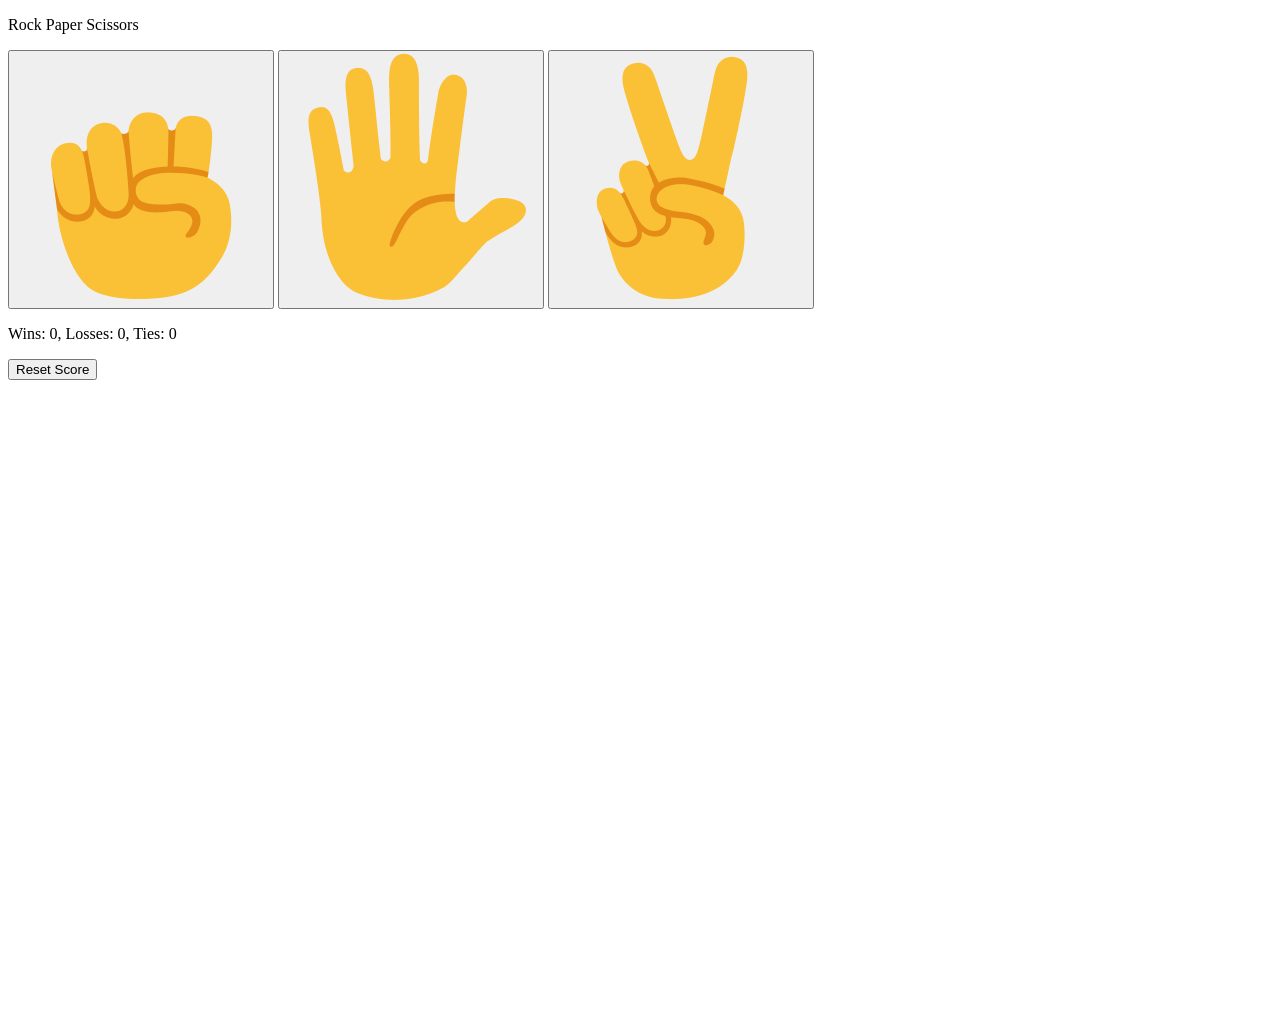
==== index.html @ 7a7c1f63 "Rename 090-rockpaperscissors copy final.html to index.html" ====
<!DOCTYPE html>
<html lang="en">
<head>
  <link rel="stylesheet" href="styles/rock-paper-scissors.css">
<style>

</style>

  <title>Rock-Paper-Scissors</title>

</head>

<body style="height: 1000px;">

  <p class="game">Rock Paper Scissors</p>

  <button class="buttonimg"
   onclick="
   playGame('rock');
    
  "><img src="projectelements/rock-emoji.png"> </button>


  <button class="buttonimg"
    onclick="
    playGame('paper')

  "><img src="projectelements/paper-emoji.png"></button>


  <button class="buttonimg"
    onclick="
    playGame('scissors'); 

  "><img src="projectelements/scissors-emoji.png"></button>



  <p class="js-result"></p>

  <p class="js-moves" ></p>

  <p class="js-score"></p>


  <script>

    
    const score = JSON.parse(localStorage.getItem('score')) || {
      wins: 0,
      losses: 0,
      ties: 0 
    };

      updateScore();


    function playGame(playerMove) {
      const computerMove = pickcomputerMove();
      
      let result = '';

      if (playerMove === 'scissors') {

          if (computerMove === 'rock') 
            {result = 'You lose.'}
          else if (computerMove === 'paper') 
            {result = 'You win.'}
          else if (computerMove === 'scissors') 
            {result = 'Tie.'}


      } else if (playerMove === 'paper')  {

          if (computerMove === 'rock') 
            {result = 'You win.'}
          else if (computerMove === 'paper') 
            {result = 'Tie.'}
          else if (computerMove === 'scissors') 
            {result = 'You lose.'}


        } else if (playerMove === 'rock') {
          if (computerMove === 'rock') 
            {result ='Tie.'}
          else if (computerMove === 'paper') 
            {result = 'You lose.'}
          else if (computerMove === 'scissors') 
            {result = 'You win.'}



        }  if (result === 'You win.') {
          score.wins += 1;
        }  else if (result === 'You lose.') {
          score.losses += 1;
        }  else if (result === 'Tie.') {
          score.ties += 1;
        }

        updateScore();

        localStorage.setItem('score', JSON.stringify(score));

        document.querySelector('.js-result').innerHTML = result;

        document.querySelector('.js-moves').innerHTML = `You <img src="projectelements/${playerMove}-emoji.png" class="img">
        <img src="projectelements/${computerMove}-emoji.png" class="img"> Computer`;




        /*alert(
            `You picked ${playerMove}. Computer picked ${computerMove}. ${result}.
            Wins: ${score.wins}, Losses: ${score.losses}, ties: ${score.ties}`
          ); */
  
    } 


      function updateScore() {
        document.querySelector('.js-score').innerHTML = `Wins: ${score.wins}, Losses: ${score.losses}, Ties: ${score.ties}`   
      } 


      function pickcomputerMove() {

      const randomNumber = Math.random();

      let computerMove = '';

      if (randomNumber >= 0 && randomNumber < 1/3) 
        {computerMove = 'rock'}
      else if (randomNumber >= 1/3 && randomNumber < 2/3) 
        {computerMove = 'paper'}
      else if (randomNumber >= 2/3 && randomNumber < 1) 
        {computerMove = 'scissors'}

        
      return computerMove;

    }

    

    




  </script>


  <button class="reset" onclick="
  score.wins = 0,
  score.losses = 0,
  score.ties = 0,
  localStorage.removeItem('score');
  updateScore();
  ">Reset Score</button>




</body>
</html>
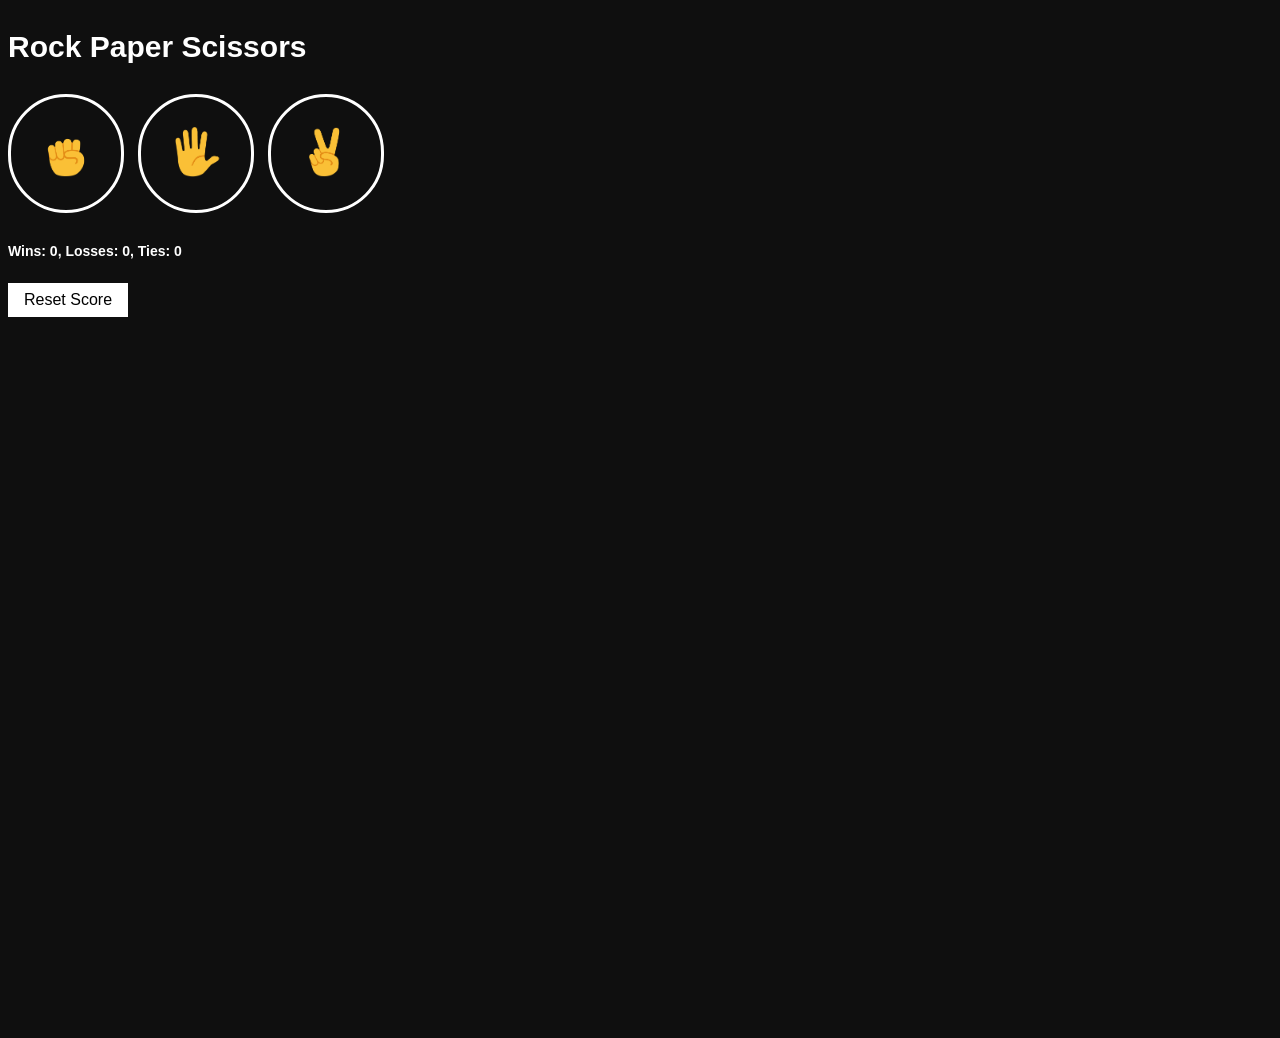
==== commit 616e2476: "Update index.html" ====
--- a/index.html
+++ b/index.html
@@ -1,7 +1,7 @@
 <!DOCTYPE html>
 <html lang="en">
 <head>
-  <link rel="stylesheet" href="styles/rock-paper-scissors.css">
+  <link rel="stylesheet" href="./rock-paper-scissors.css">
 <style>
 
 </style>
--- a/rock-paper-scissors.css
+++ b/rock-paper-scissors.css
@@ -0,0 +1,79 @@
+body{
+    background-color: rgb(15, 15, 15);
+  }
+
+  .game{
+    font-family: arial;
+    color: white;
+    font-size: 30px;
+    font-weight: bold;
+
+  }
+
+  img{
+    height: 50px;
+    background-color: rgb(15, 15, 15);
+    
+  }
+
+  .main-div{
+    color: white;
+    font-family: arial;
+    margin-top: 30px;
+    display: flex;
+    gap: 10px;
+  }
+
+  button{
+    margin-right: 10px;
+    cursor: pointer;
+    border: none;
+  }
+
+  button:active{
+    background-color: rgb(223, 223, 223);
+  }
+
+  .buttonimg{
+    cursor: pointer;
+    background-color: rgb(15, 15, 15);
+    border-radius: 100px;
+    border-style: solid;
+    border-color: white;
+    padding: 30px 30px 30px 30px;
+    border-width: 3px;
+  }
+
+  .js-score{
+    font-family: arial;
+    color: white;
+    font-size: 14px;
+    margin-top: 30px;
+    font-weight: bold;
+
+  }
+
+  .js-result{
+    font-family: arial;
+    color: white;
+    font-size: 20px;
+    margin-top: 30px;
+    font-weight: bold;
+  }
+
+    .js-moves{
+    font-family: arial;
+    color: white;
+    font-size: 14px;
+    margin-top: 30px;
+    font-weight: bold;
+  }
+
+.reset{
+  margin-top: 10px;
+  background-color: white;
+  padding: 8px 16px 8px 16px;
+  font-size: 16px;
+  margin-left: 0;
+}
+
